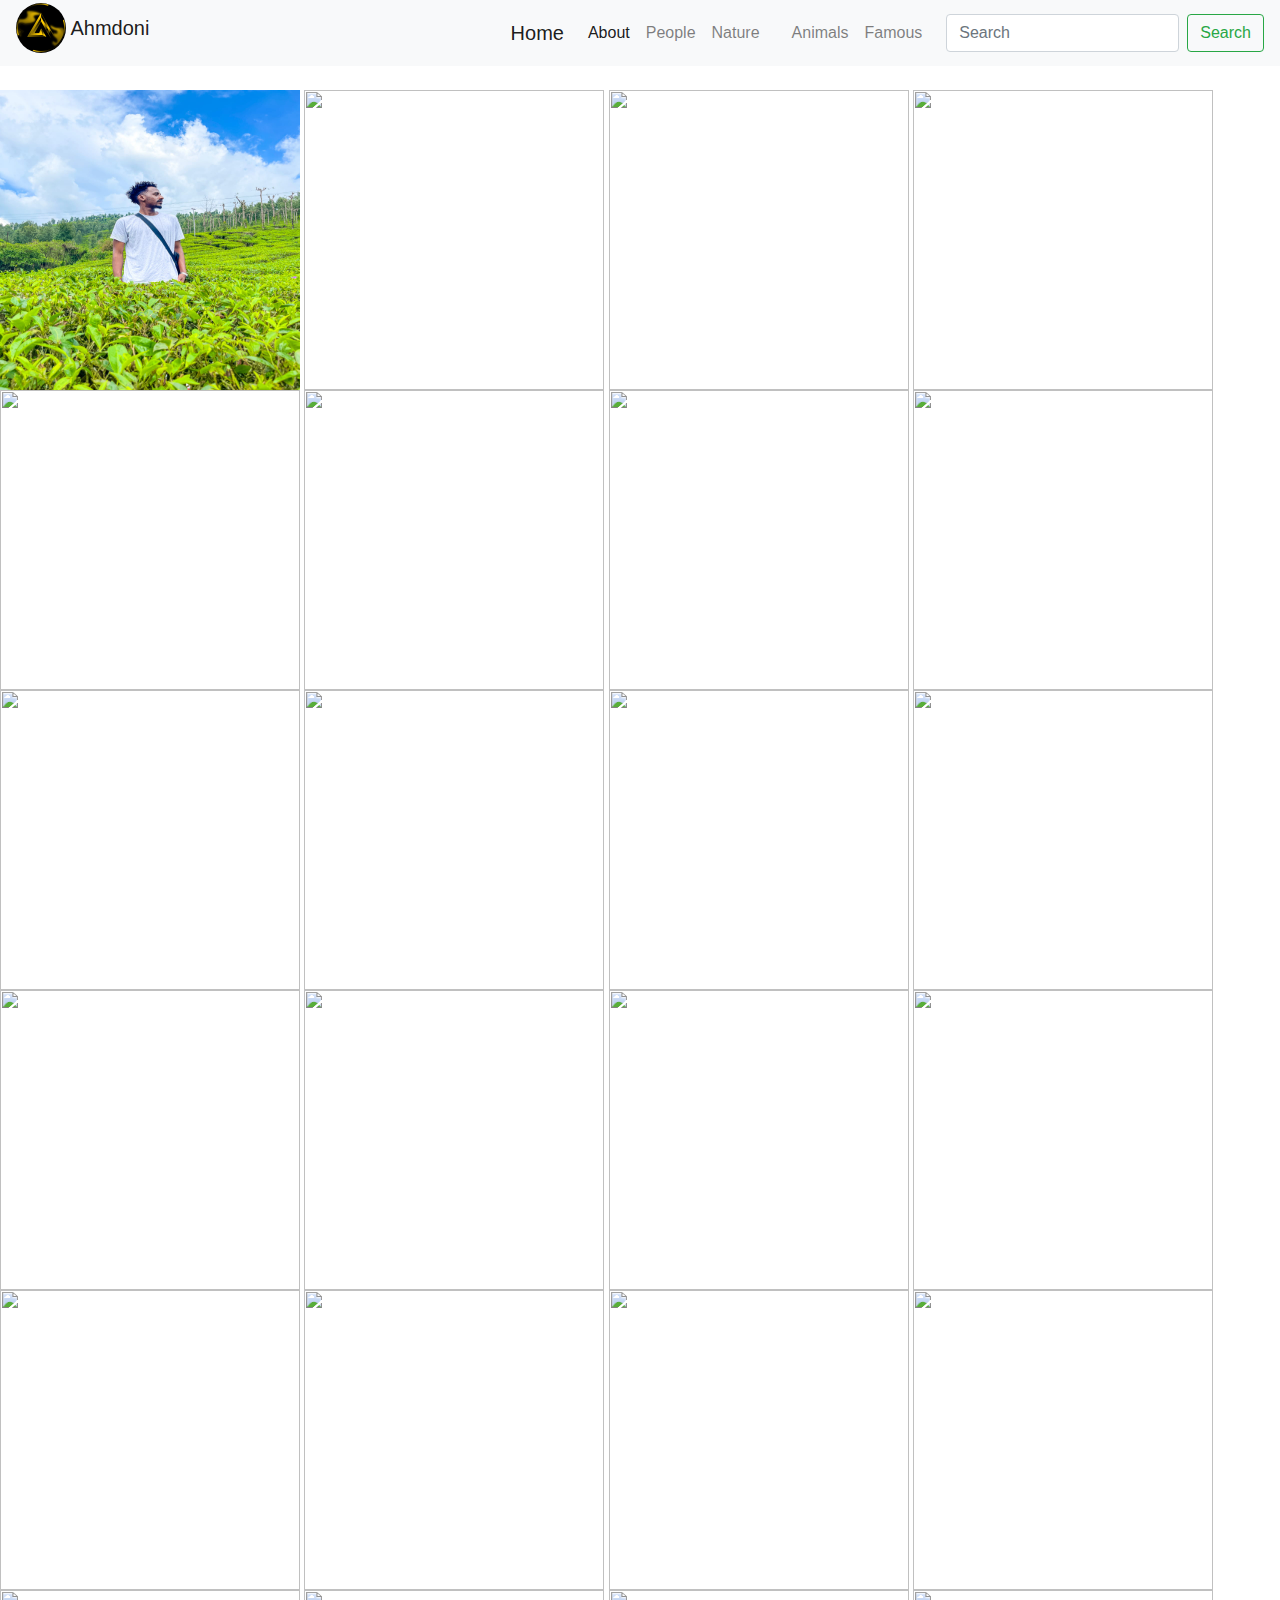
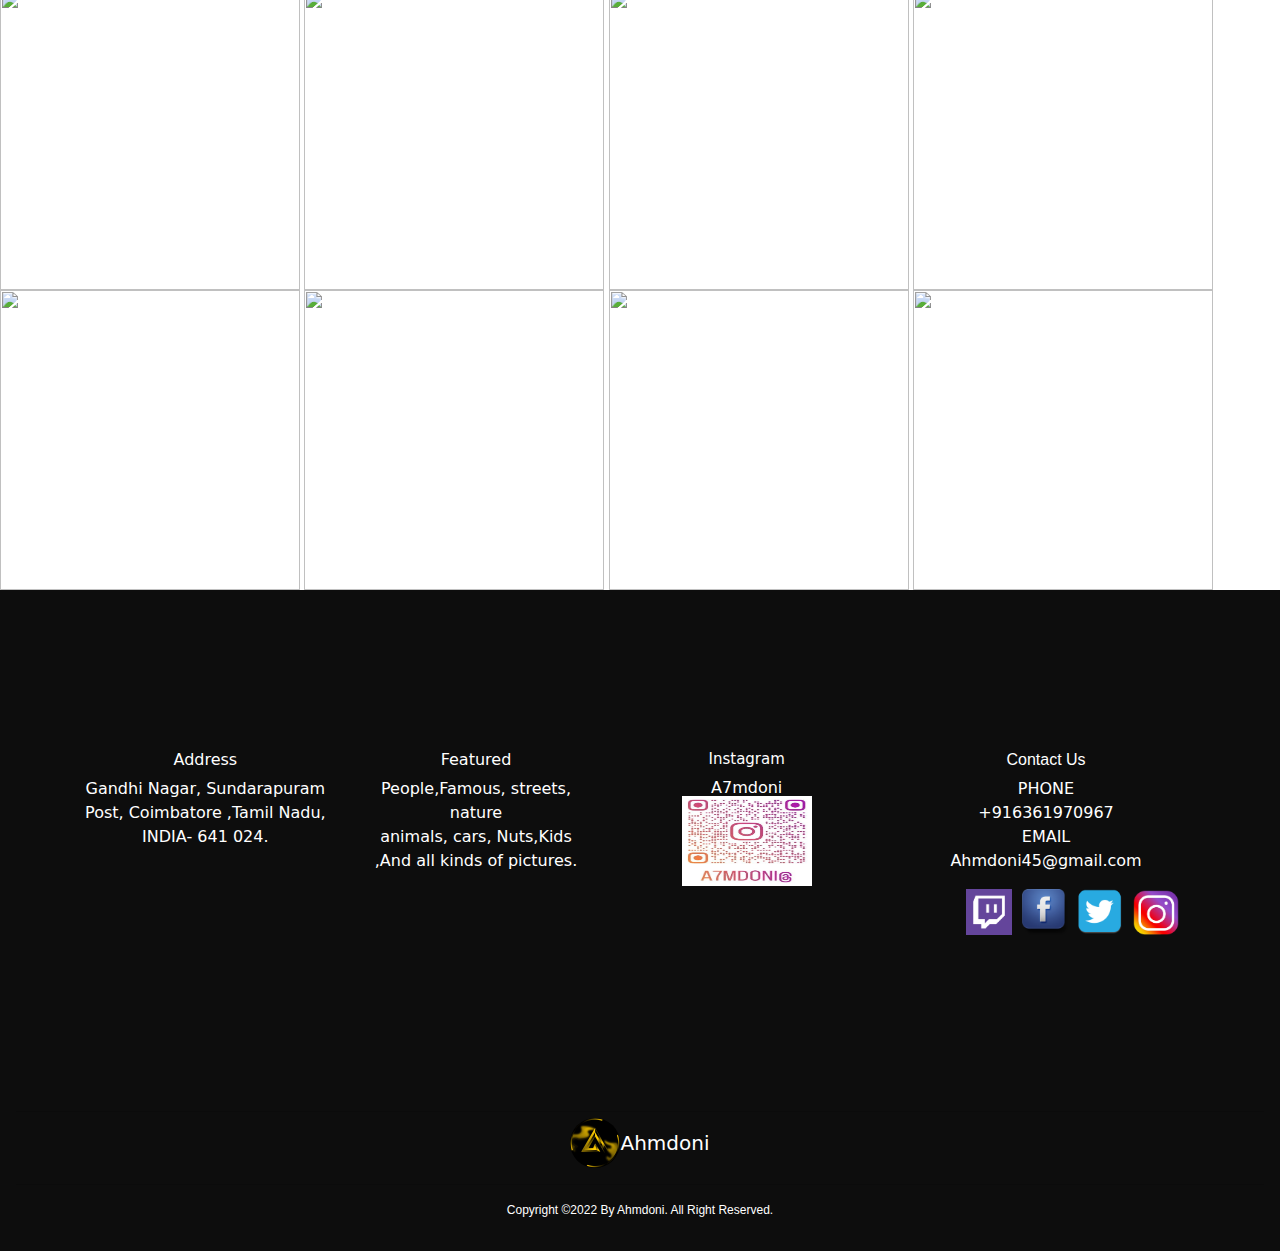
==== index.html @ eff264df "Add files via upload" ====
<!DOCTYPE html>
<html lang="en">
<head>
    <meta charset="UTF-8">
    <meta http-equiv="X-UA-Compatible" content="IE=edge">
    <meta name="viewport" content="width=device-width, initial-scale=1.0">
    <title>Document</title>
    <link rel="stylesheet" href="doni.css">
    <link rel="stylesheet" href="https://cdn.jsdelivr.net/npm/bootstrap@4.0.0/dist/css/bootstrap.min.css" integrity="sha384-Gn5384xqQ1aoWXA+058RXPxPg6fy4IWvTNh0E263XmFcJlSAwiGgFAW/dAiS6JXm" crossorigin="anonymous">
</head>
<body>

  <nav class="navbar navbar-expand-lg navbar-light bg-light">
    <a class="navbar-brand" id="idris1" href="#">
      <img style=" border-radius: 50%; margin-top: -10px;" src="WhatsApp Image 2022-11-13 at 3.16.21 AM.jpeg" width="50" height="50" class="d-inline-block align-top" alt="Avatar">
      Ahmdoni 
    </a>
<p class="navbar-brand" id="idris1"></p>
<button class="navbar-toggler" type="button" data-toggle="collapse" data-target="#navbarSupportedContent" aria-controls="navbarSupportedContent" aria-expanded="false" aria-label="Toggle navigation">
<span class="navbar-toggler-icon"></span>
</button>
<div class="collapse navbar-collapse" id="navbarSupportedContent">
<ul class="navbar-nav mr-auto">

</ul>




<form class="form-inline my-2 my-lg-0">
  <a class="navbar-brand" id="doni" href="doni.html">Home</a>
<button class="navbar-toggler" type="button" data-toggle="collapse" data-target="#navbarSupportedContent" aria-controls="navbarSupportedContent" aria-expanded="false" aria-label="Toggle navigation">
<span class="navbar-toggler-icon"></span>
</button>

<div class="collapse navbar-collapse" id="navbarSupportedContent">
<ul class="navbar-nav mr-auto">
  <li class="nav-item active">
    <a class="nav-link" id="doni1" href="">About<span class="sr-only">(current)</span></a>
  </li>
  

  <li class="nav-item dropdown">
    <li class="nav-item">
      <a class="nav-link" id="doni3" href="pepole.html">People</a>
    </li>
    <li class="nav-item dropdown">
      <li class="nav-item">
        <a class="nav-link" id="doni4" href="nature.html">Nature</a>
      </li>
      <li class="nav-item dropdown">
        <li class="nav-item">
          <a class="nav-link" id="doni5" href="#"></a>
        </li>
        <li class="nav-item dropdown">
          <li class="nav-item">
            <a class="nav-link" id="doni6" href="animals.html">Animals</a>
          </li><li class="nav-item dropdown">
            <li class="nav-item">
              <a class="nav-link" id="doni7" href="famus.html">Famous</a>
            </li>
     
  <li class="nav-item">
    <a class="nav-link disabled" href="#"></a>
  </li>
</ul>
  <input class="form-control mr-sm-2" type="search" placeholder="Search" aria-label="Search">
  <button class="btn btn-outline-success my-2 my-sm-0" type="submit">Search</button>
</form>
</div>
</nav>

  <script src="https://code.jquery.com/jquery-3.2.1.slim.min.js" integrity="sha384-KJ3o2DKtIkvYIK3UENzmM7KCkRr/rE9/Qpg6aAZGJwFDMVNA/GpGFF93hXpG5KkN" crossorigin="anonymous"></script>
<script src="https://cdn.jsdelivr.net/npm/popper.js@1.12.9/dist/umd/popper.min.js" integrity="sha384-ApNbgh9B+Y1QKtv3Rn7W3mgPxhU9K/ScQsAP7hUibX39j7fakFPskvXusvfa0b4Q" crossorigin="anonymous"></script>
<script src="https://cdn.jsdelivr.net/npm/bootstrap@4.0.0/dist/js/bootstrap.min.js" integrity="sha384-JZR6Spejh4U02d8jOt6vLEHfe/JQGiRRSQQxSfFWpi1MquVdAyjUar5+76PVCmYl" crossorigin="anonymous"></script>
<br>
 



    <div class="images">
    
            <img id="a7mdoni1" src="WhatsApp Image 2022-10-11 at 10.12.31 AM (1).jpeg"  class="lion">
            <img id="a7mdoni2" src="https://source.unsplash.com/BpH--upRlCs"  class="lion">
            <img id="a7mdoni3" src="https://source.unsplash.com/2vbhN2Yjb3A"  class="lion">
        

    
            <img id="a7mdoni4" src="https://source.unsplash.com/eqXiLNfZDc0"  class="birds">
            <img id="a7mdoni5" src="https://source.unsplash.com/7_TTPznVIQI"  class="birds">
        

    
            <img id="a7mdoni6" src="https://source.unsplash.com/YV593oyMKmo"  class="fish">
            <img id="a7mdoni7" src="https://source.unsplash.com/nI3bUW1Xqik"  class="fish">
            <img id="a7mdoni8" src="https://source.unsplash.com/qlnoAyck9Zc"  class="fish">

            <img id="a7mdoni9" src="https://source.unsplash.com/7_TTPznVIQI"  class="some">
            <img id="a7mdoni10" src="https://source.unsplash.com/nI3bUW1Xqik"  class="some">



            <img id="a7mdoni11" src="https://source.unsplash.com/7_TTPznVIQI"  class="people">
            <img id="a7mdoni12" src="https://source.unsplash.com/nI3bUW1Xqik"  class="people">


            <img id="a7mdoni13" src="https://source.unsplash.com/7_TTPznVIQI"  class="nature">
            <img id="a7mdoni14" src="https://source.unsplash.com/nI3bUW1Xqik"  class="nature">


            <img id="a7mdoni1" src="https://source.unsplash.com/pF4iSe6NVkI"  class="lion">
            <img id="a7mdoni2" src="https://source.unsplash.com/BpH--upRlCs"  class="lion">
            <img id="a7mdoni3" src="https://source.unsplash.com/2vbhN2Yjb3A"  class="lion">
        

    
            <img id="a7mdoni4" src="https://source.unsplash.com/eqXiLNfZDc0"  class="birds">
            <img id="a7mdoni5" src="https://source.unsplash.com/7_TTPznVIQI"  class="birds">
        

    
            <img id="a7mdoni6" src="https://source.unsplash.com/YV593oyMKmo"  class="fish">
            <img id="a7mdoni7" src="https://source.unsplash.com/nI3bUW1Xqik"  class="fish">
            <img id="a7mdoni8" src="https://source.unsplash.com/qlnoAyck9Zc"  class="fish">

            <img id="a7mdoni9" src="https://source.unsplash.com/7_TTPznVIQI"  class="some">
            <img id="a7mdoni10" src="https://source.unsplash.com/nI3bUW1Xqik"  class="some">



            <img id="a7mdoni11" src="https://source.unsplash.com/7_TTPznVIQI"  class="people">
            <img id="a7mdoni12" src="https://source.unsplash.com/nI3bUW1Xqik"  class="people">


            <img id="a7mdoni13" src="https://source.unsplash.com/7_TTPznVIQI"  class="nature">
            <img id="a7mdoni14" src="https://source.unsplash.com/nI3bUW1Xqik"  class="nature">
        
    </div>
</div>






<div class="p-3  text-white" style="background-color:#0D0D0D; margin-top: ;" id="Contact">
  <div class="container text-center">
    <div class="row row-cols-1 row-cols-sm-2 row-cols-md-4">
      <div class="col"><br><h5 class="text-start" style="font-size: 16px;font-family:system-ui, -apple-system, BlinkMacSystemFont, 'Segoe UI', Roboto, Oxygen, Ubuntu, Cantarell, 'Open Sans', 'Helvetica Neue', sans-serif;" >Address<br></h5>
        <p class="text-start" style="font-size: 16px;color:white;font-family:system-ui, -apple-system, BlinkMacSystemFont, 'Segoe UI', Roboto, Oxygen, Ubuntu, Cantarell, 'Open Sans', 'Helvetica Neue', sans-serif;"><i class="fa fa-map-marker"></i>
Gandhi Nagar,
Sundarapuram Post,
Coimbatore ,Tamil Nadu, INDIA- 641 024. </p></div>
      <div class="col"><br><h5 class="text-start"style="font-size: 16px;color:white;font-family:system-ui, -apple-system, BlinkMacSystemFont, 'Segoe UI', Roboto, Oxygen, Ubuntu, Cantarell, 'Open Sans', 'Helvetica Neue', sans-serif;">Featured</h5>
        <p class="text-start" style="font-size: 16px;color:white;font-family:system-ui, -apple-system, BlinkMacSystemFont, 'Segoe UI', Roboto, Oxygen, Ubuntu, Cantarell, 'Open Sans', 'Helvetica Neue', sans-serif;">People,Famous, streets, nature <br>animals, cars, Nuts,Kids<br>
          ,And all kinds of pictures.</p></div>
      <div class="col"><br><h5 class="text-start" style="font-size: 15px;color:white;font-family:system-ui, -apple-system, BlinkMacSystemFont, 'Segoe UI', Roboto, Oxygen, Ubuntu, Cantarell, 'Open Sans', 'Helvetica Neue', sans-serif;"> Instagram</h5>
        <p class="text-start" style="font-size: 16px;color:white;font-family:system-ui, -apple-system, BlinkMacSystemFont, 'Segoe UI', Roboto, Oxygen, Ubuntu, Cantarell, 'Open Sans', 'Helvetica Neue', sans-serif;"><i class="fa fa-envelope"></i> A7mdoni<br>
          <i class="fa fa-envelope"></i></p> <img id="insta" src="WhatsApp Image 2022-11-13 at 3.38.16 AM.jpeg" class="img-fluid" alt="..."></div>
      <div class="col"><br><h5 class="text-start"style="font-size: 16px;color:white;">Contact Us</h5>
        <p class="text-start" style="font-size: 16px;color:white;font-family:system-ui, -apple-system, BlinkMacSystemFont, 'Segoe UI', Roboto, Oxygen, Ubuntu, Cantarell, 'Open Sans', 'Helvetica Neue', sans-serif;"><i class="fa fa-phone-square"></i>PHONE<br> +916361970967 <br><i class="fa fa-phone-square"></i>EMAIL<br>Ahmdoni45@gmail.com <br>
           <div style="width: 250px;" class="ml-5 mt-3">
            <a href="https://www.twitch.tv/a7mdoni" ><img class="facebook_logo" style="margin-left: 5px;"  src="pngwing.com (10).png" width="46px" height="46px" alt="" ></a>
          <a href="https://www.facebook.com/profile.php?id=100082954144459" ><img class="facebook_logo" style="margin-left: 5px;"  src="pngwing.com (5).png" width="46px" height="46px" alt=""></a>
          <a href="https://twitter.com/a7mdonii" ><img class="facebook_logo" style="margin-left: 5px;"  src="pngwing.com (8).png" width="46px" height="46px" alt=""></a>
          <a href="https://www.instagram.com/a7mdoni/"><img class="facebook_logo"  style="margin-left: 5px;" src="pngwing.com (4).png" width="46px" height="45px" alt=""></a>
      </div></p></div>
      </div>
  </div>
  <br>
  <hr>
<p class="fw-bolder text-center" style="font-size: 20px;font-family:system-ui, -apple-system, BlinkMacSystemFont, 'Segoe UI', Roboto, Oxygen, Ubuntu, Cantarell, 'Open Sans', 'Helvetica Neue', sans-serif;">    <img style=" border-radius: 50%; margin-top:  -10px; margin-left: px;" src="WhatsApp Image 2022-11-13 at 3.16.21 AM.jpeg " width="50" height="50" class="d-inline-block align-top" alt="Avatar">Ahmdoni </p>
<hr>
<p class="text-center" style="font-size:12px ;">Copyright ©2022 By Ahmdoni. All Right Reserved.</p>
</div>
  </div>
</div>

</body>
</html>
---- doni.css ----
#insta{
    width: 130px;
    height: 90px;
    margin-top: -20px;
}
#doni:hover{
    background-color: rgb(108, 151, 186);
    width: 100px;
    border-radius: 5px;
    text-align: center;
    transition: 0.5s;
}
    #doni1:hover{
        background-color: rgb(108, 151, 186);
        width: 100px;
        border-radius: 5px;
        text-align: center;
        transition: 0.5s;
    }
    #doni2:hover{
        background-color: rgb(108, 151, 186);
        width: 100px;
        border-radius: 5px;
        text-align: center;
        transition: 0.5s;
    }
    #doni3:hover{
        background-color: rgb(108, 151, 186);
        width: 100px;
        border-radius: 5px;
        text-align: center;
        transition: 0.5s;
    }
    #doni4:hover{
        background-color: rgb(108, 151, 186);
        width: 100px;
        border-radius: 5px;
        text-align: center;
        transition: 0.5s;
    }
    #doni5:hover{
        background-color: rgb(108, 151, 186);
        width: 100px;
        border-radius: 5px;
        text-align: center;
        transition: 0.5s;
    }
    #doni6:hover{
        background-color: rgb(108, 151, 186);
        width: 100px;
        border-radius: 5px;
        text-align: center;
        transition: 0.5s;
    }
    #doni7:hover{
        background-color: rgb(108, 151, 186);
        width: 100px;
        border-radius: 5px;
        text-align: center;
        transition: 0.5s;
    }
    #doni8:hover{
        background-color: rgb(108, 151, 186);
        width: 100px;
        border-radius: 5px;
        text-align: center;
        transition: 0.5s;
    }
    #doni9:hover{
        background-color: rgb(108, 151, 186);
        width: 100px;
        border-radius: 5px;
        text-align: center;
        transition: 0.5s;
    }
    #download{
        
        background-color: rgb(26, 238, 168);
        text-align: center;
        margin-top: px;
        
    }
    .container{
        width:98%;
        padding:20px;
        margin: 100px auto;
        display: flex;
        flex-direction: row;
        justify-content:center ;
    }
    .box{
       width:250px;
       margin:0 10px ; 
       box-shadow: 0 0 28px 2px rgba(0,0,0.1);
       transition: 1s;
    }
     .box img{
       display: block;
       width: 100%; 
       border-radius: 5px;
    }
    .box:hover{
     transform:scale(1.3) ;
     z-index: 2;

    }
    #doni028{
        margin: 0;
        padding: 0;
      }
      #boddoni028{
        text-align: center;
        margin: 0;
        padding: 0;
      }
      #doni028{
        width: 130px;
        height:30px ;
        background-color: orangered;
        color:white ;
        border:2px solid orangered;
        font-size:  18px;
        font-family: sans-serif;
        border-radius:  5px;  
      }
      #doni028:hover{
        background-color:transparent ;
        color: orangered;
      }
      .facebook_logo:hover{
        border: 5px solid #3b5998;
        box-shadow: 0 0 15px #3b5998;
        transition: 0.5s;
        border-radius: ;
      }

      .body2{
        text-align: center;
        margin: 0px 2em;
        font-family: arial;
    }
    
    input{
        display: none;
    }
    
    .tag{
        font-size: 20px;
        margin: 1.5em 0px;
        padding: 5px 25px;
        border-radius: 50px;
        display: inline-block;
        cursor: pointer;
        background: #efefef;
        text-decoration: none;
        color: black;
        border: 1px solid #ccc;
    }
    
    #a7mdoni1{
        max-width: 300px;
        width: 300px;
        height: 300px;
        transition: all .4s ease-in-out;
    }
    
    #a7mdoni2{
        max-width: 300px;
        width: 300px;
        height: 300px;
        transition: all .4s ease-in-out;
    }
    
    #a7mdoni3{
        max-width: 300px;
        width: 300px;
        height: 300px;
        transition: all .4s ease-in-out;
    }
    
    #a7mdoni4{
        max-width: 300px;
        width: 300px;
        height: 300px;
        transition: all .4s ease-in-out;
    }
    
    #a7mdoni5{
        max-width: 300px;
        width: 300px;
        height: 300px;
        transition: all .4s ease-in-out;
    }
    
    #a7mdoni6{
        max-width: 300px;
        width: 300px;
        height: 300px;
        transition: all .4s ease-in-out;
    }
    #a7mdoni7{
        max-width: 300px;
        width: 300px;
        height: 300px;
        transition: all .4s ease-in-out;
    }
    
    #a7mdoni8{
        max-width: 300px;
        width: 300px;
        height: 300px;
        transition: all .4s ease-in-out;
    }
    
    #a7mdoni9{
        max-width: 300px;
        width: 300px;
        height: 300px;
        transition: all .4s ease-in-out;
    }
    
    #a7mdoni10{
        max-width: 300px;
        width: 300px;
        height: 300px;
        transition: all .4s ease-in-out;
    }
    #a7mdoni11{
        max-width: 300px;
        width: 300px;
        height: 300px;
        transition: all .4s ease-in-out;
    }
    
    #a7mdoni12{
        max-width: 300px;
        width: 300px;
        height: 300px;
        transition: all .4s ease-in-out;
    }
    #a7mdoni13{
        max-width: 300px;
        width: 300px;
        height: 300px;
        transition: all .4s ease-in-out;
    }
    
    #a7mdoni14{
        max-width: 300px;
        width: 300px;
        height: 300px;
        transition: all .4s ease-in-out;
    }
    
    
    
    
    
    /*filter CSS */
    
     #fish:checked ~ .images > img:not([class*='fish']),
     #birds:checked ~ .images > img:not([class*='birds']),
     #lion:checked ~ .images > img:not([class*='lion']),
     #some:checked ~ .images > img:not([class*='some']),
     #people:checked ~ .images > img:not([class*='people']),
     #nature:checked ~ .images > img:not([class*='nature'])
     {
       width: 0px;
       height: 0px;
    }
    
    #all:checked ~ .all,
    #fish:checked ~ .tag1, 
    #birds:checked ~ .tag2,
    #lion:checked ~ .tag3,
    #some:checked ~ .tag4,
    #people:checked ~ .tag5,
    #nature:checked ~ .tag6
    {
        background-color: #333333;      
        color: white;
    }
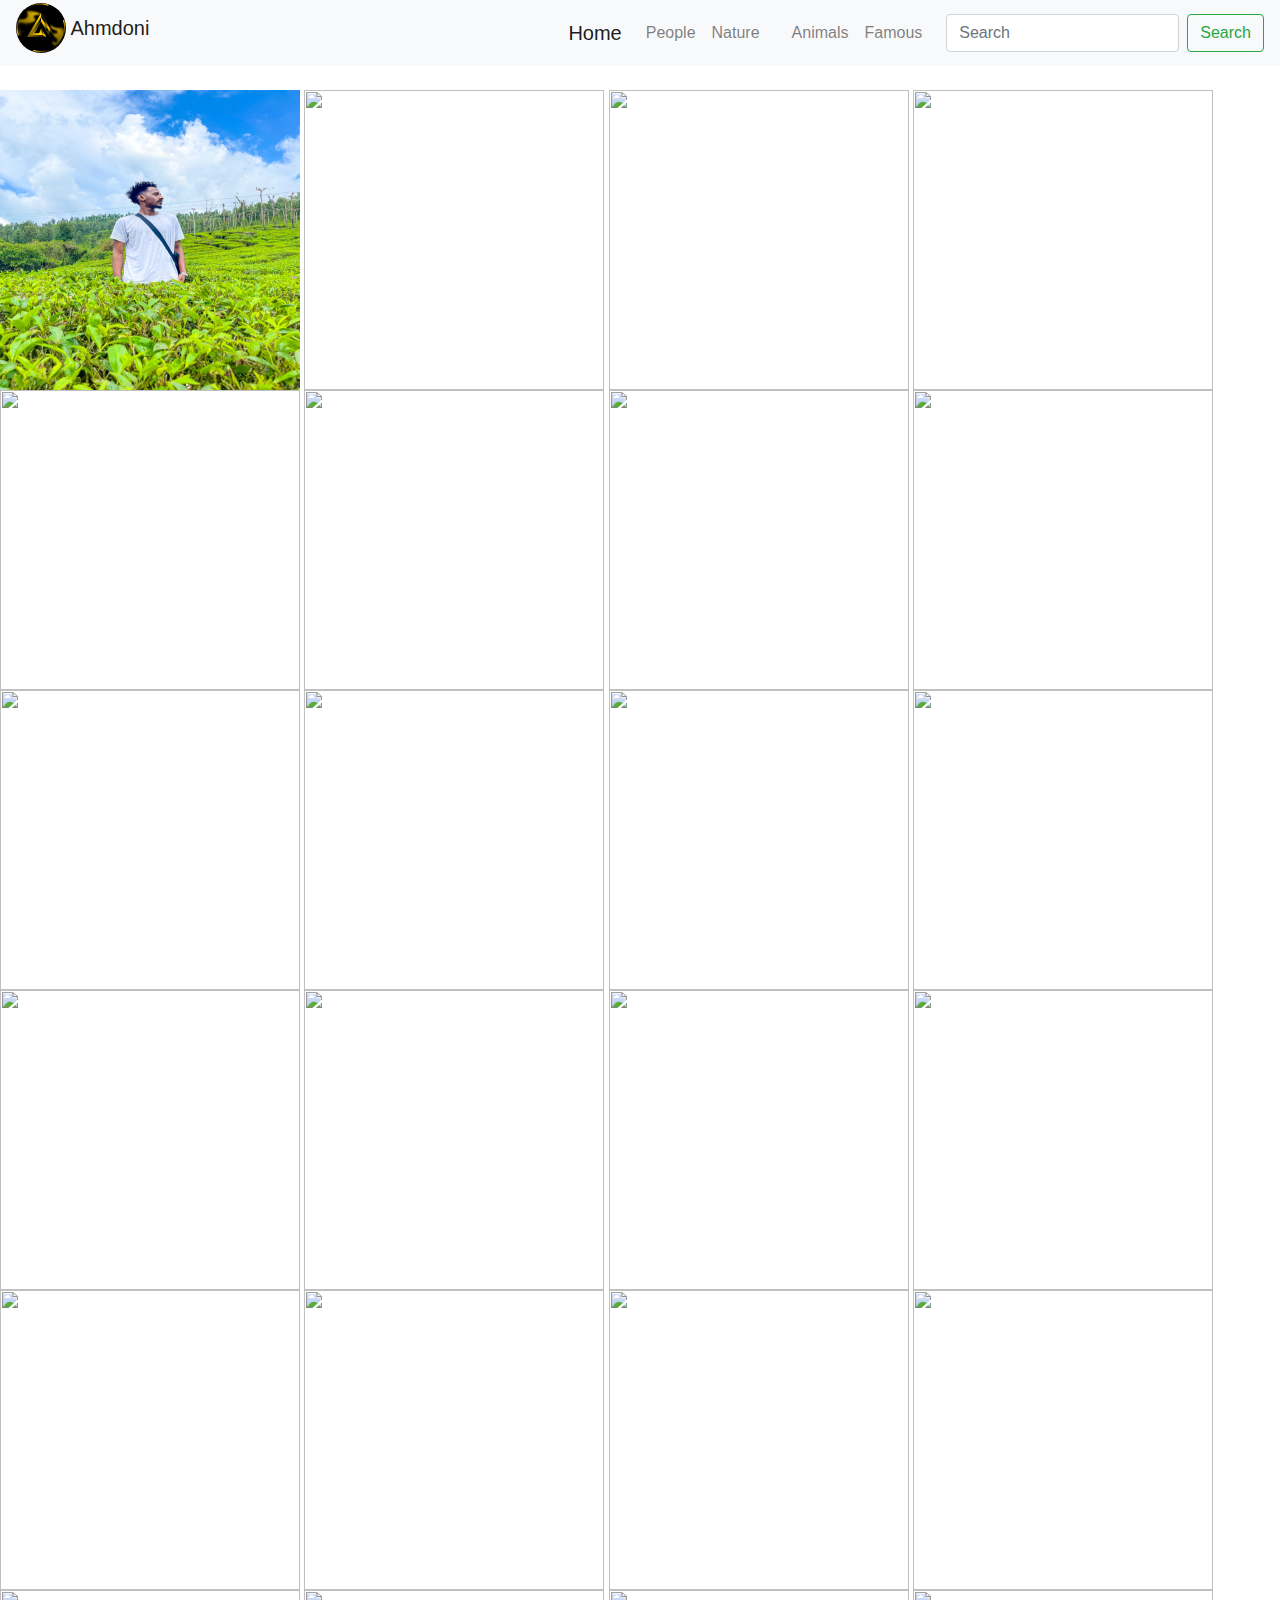
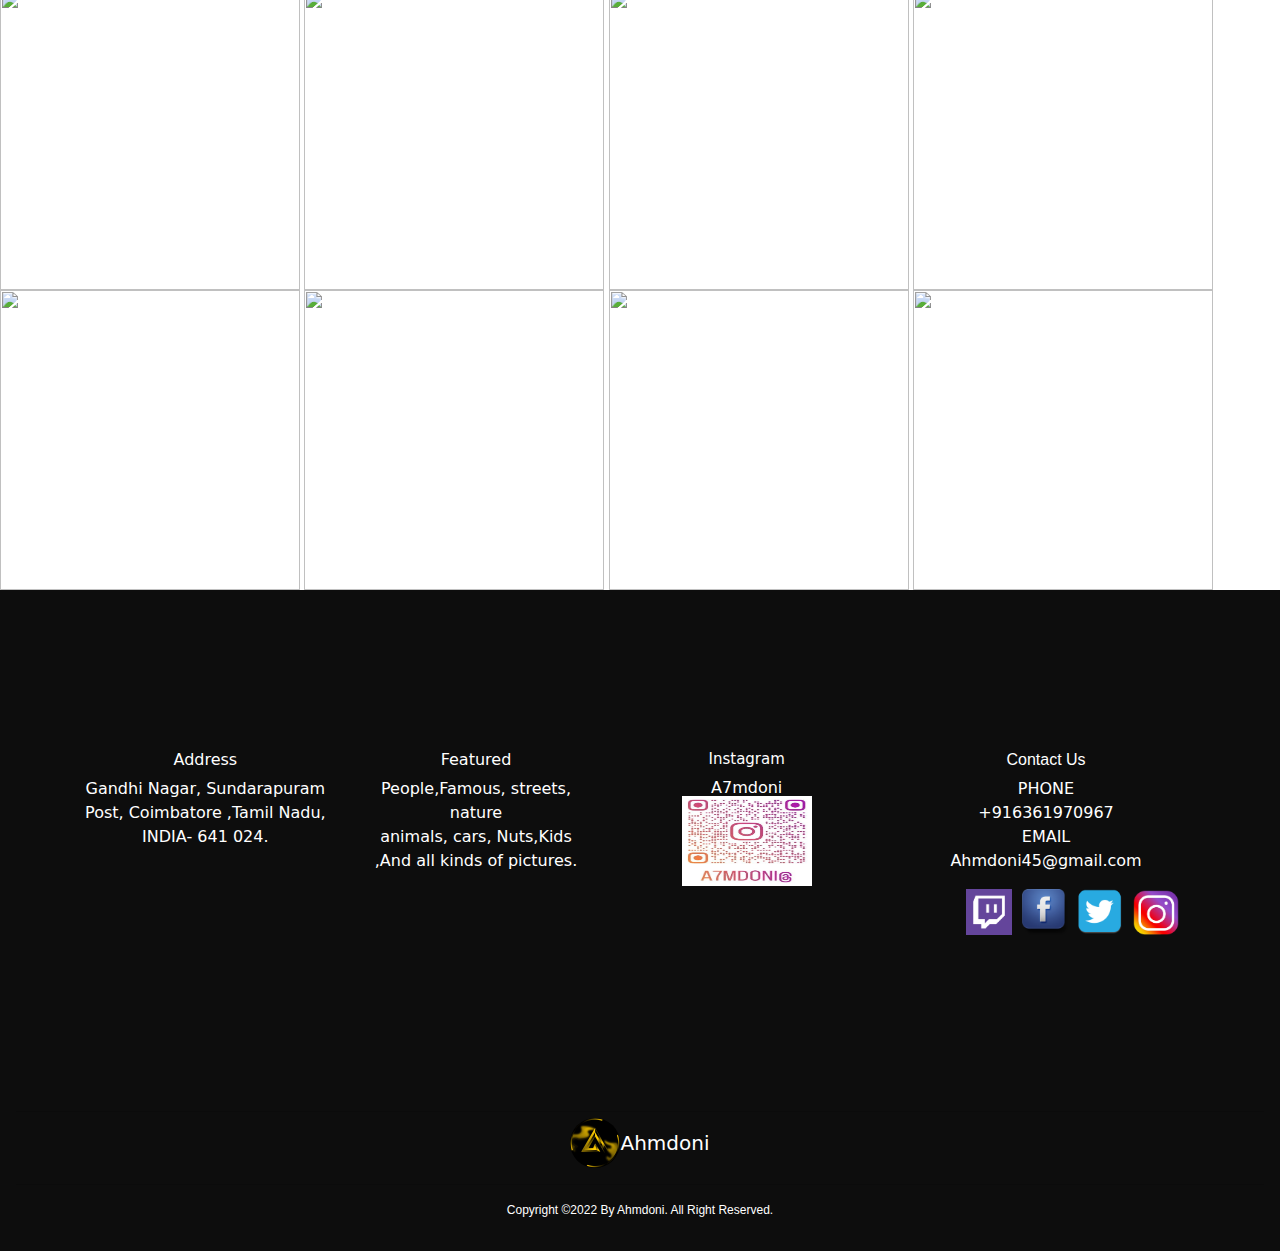
==== commit 6cd2edac: "Add files via upload" ====
--- a/index.html
+++ b/index.html
@@ -28,17 +28,14 @@
 
 
 <form class="form-inline my-2 my-lg-0">
-  <a class="navbar-brand" id="doni" href="doni.html">Home</a>
+  <a class="navbar-brand" id="doni" href="index.html">Home</a>
 <button class="navbar-toggler" type="button" data-toggle="collapse" data-target="#navbarSupportedContent" aria-controls="navbarSupportedContent" aria-expanded="false" aria-label="Toggle navigation">
 <span class="navbar-toggler-icon"></span>
 </button>
 
 <div class="collapse navbar-collapse" id="navbarSupportedContent">
 <ul class="navbar-nav mr-auto">
-  <li class="nav-item active">
-    <a class="nav-link" id="doni1" href="">About<span class="sr-only">(current)</span></a>
-  </li>
-  
+
 
   <li class="nav-item dropdown">
     <li class="nav-item">
